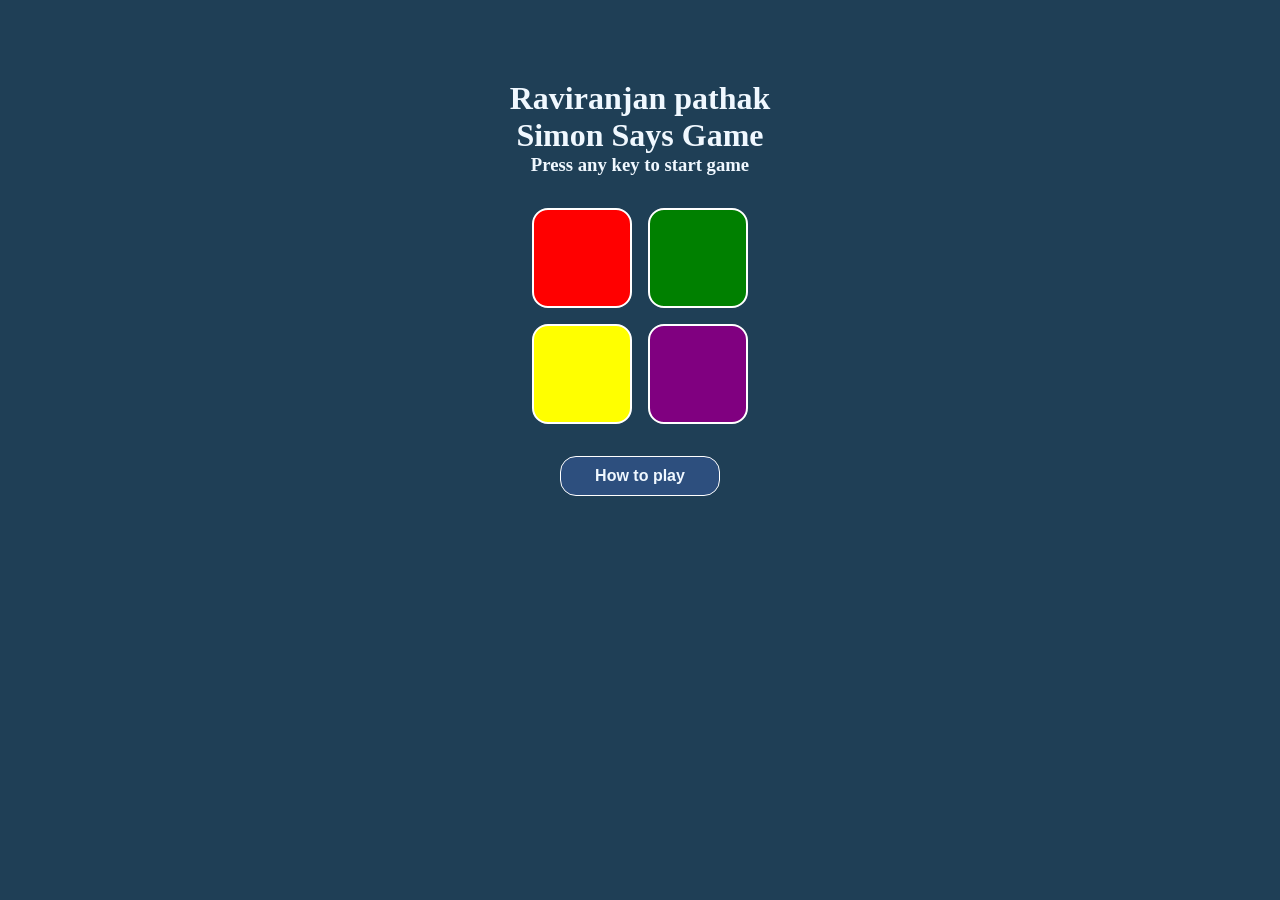
==== index.html @ a0505fbb "Rename simon.html to index.html" ====
<!DOCTYPE html>
<html lang="en">
<head>
  <meta charset="UTF-8">
  <meta name="viewport" content="width=device-width, initial-scale=1.0">
  <title></title>
  <link rel="stylesheet" href="simon.css">
</head>
<body>
  <h1>Raviranjan pathak</h1>
  <h1>Simon Says Game</h1>
  <h3>Press any key to start game </h3>
  <div class="container">
    <div class="box_line1">
      <div class="btn red " type="button" id="red"></div>
      <div class="btn yellow" type="button" id="yellow"></div>
    </div>
    <div class="box_line2">
      <div class="btn green" type="button" id="green"></div>
      <div class="btn purple" type="button" id="purple"></div>
    </div>
    
    
  </div>
<button onclick="openDialog() " id="info">How to play</button>
<div id="dialog" class="dialog-box">
  <p><b>How to Play:</b> </p>
  <p>.Click Start (or press a key).</p>
  <p>.The game plays a sequence (e.g., Red → Green).</p>
  <p>.You click the buttons in the same order.</p>
  <p>.If you're correct, the next round adds a new color.</p>
  <p>.If you click the wrong color → Game Over.</p> 
  <button onclick="closeDialog()">Close</button>
</div>
  <script src="simon.js"></script>
</body>
</html>
---- simon.css ----
* {
    margin: 0;
    box-sizing: border-box;
}
body {
    display: flex;
    flex-direction: column;
    justify-content: center;
    align-items: center; 
    color: aliceblue;
    background-color: rgb(31, 63, 86);
    margin-top: 5rem;
}
.btn {
    height: 100px;
    width: 100px;
    border-radius: 1rem;
    border: 2px solid white;
}
.dialog-box {
  display: none; 
  position: fixed;
  top: 80%;
  left: 50%;
  transform: translate(-50%, -50%);
  background-color: white;
  border: 2px solid #333;
  padding: 20px;
  color: black;
  box-shadow: 0 0 15px rgba(0,0,0,0.3);
  z-index: 1000;
}
.container {
    margin-top: 1rem;
    display: flex;
}
.container .box_line1{
   margin-right: 1rem;
}
.box_line1 div{
    margin-top: 1rem;
}
.box_line2 div{
    margin-top: 1rem;
}
.red {
    background-color: red;
}
.yellow {
    background-color: yellow;
}
.green {
    background-color: green;
}
.purple {
    background-color: purple;
}

.flash {
    background-color: aliceblue;
}
.user {
    background-color: aquamarine;
}
#info{
    font-weight: 700;
    font-size: 1rem;
    margin-top: 2rem;
    color: aliceblue;
    border: 1px solid white;
    background-color: rgba(61, 98, 173, 0.461);
    border-radius: 1rem;
    height: 2.5rem;
    width: 10rem;
}
button:hover{
    box-shadow: 0 0 5px white;
}
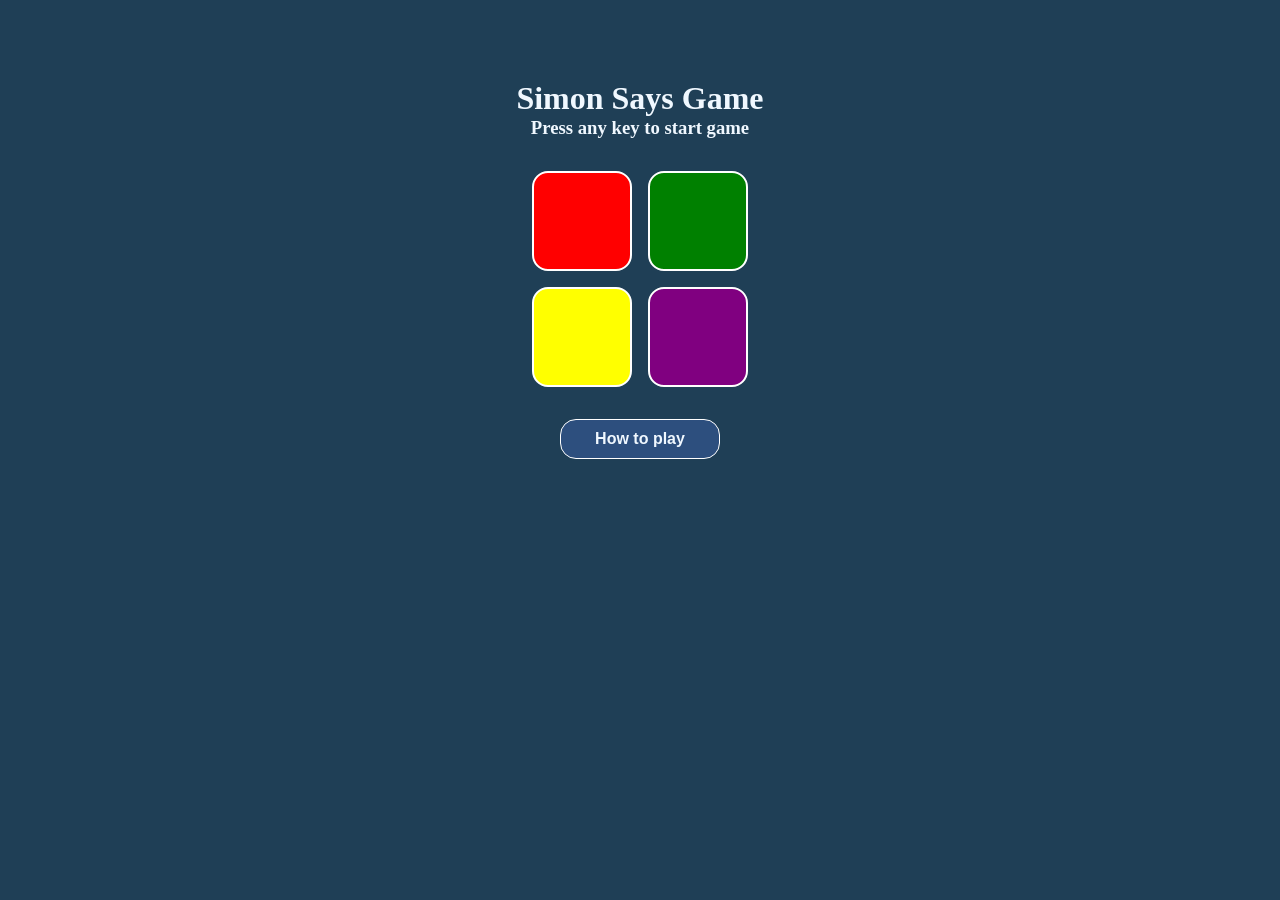
==== commit 6f0e2457: "Update index.html" ====
--- a/index.html
+++ b/index.html
@@ -7,7 +7,7 @@
   <link rel="stylesheet" href="simon.css">
 </head>
 <body>
-  <h1>Raviranjan pathak</h1>
+  
   <h1>Simon Says Game</h1>
   <h3>Press any key to start game </h3>
   <div class="container">
